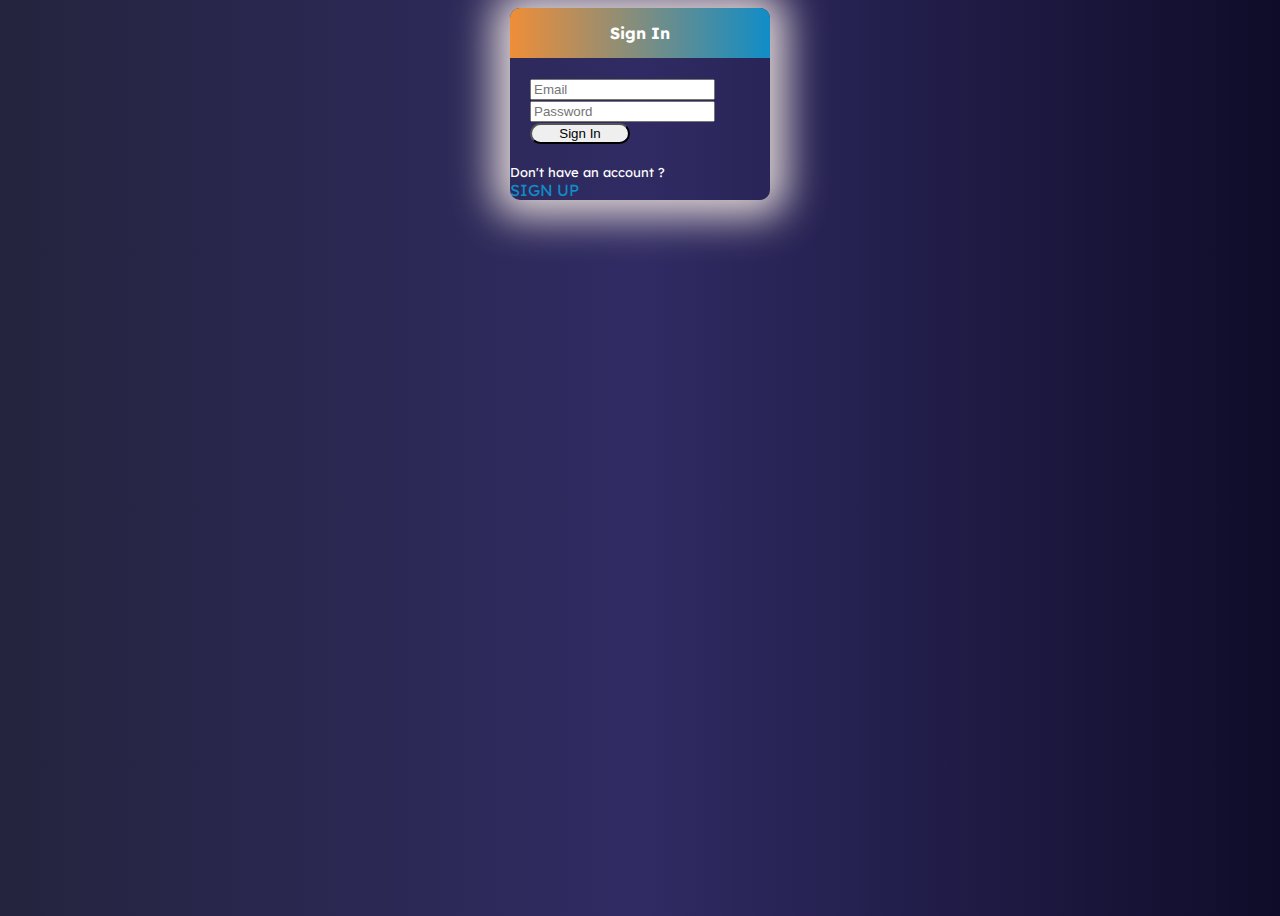
==== 2 Signup-Signin/index.html @ 3dc0e3b2 "signin/signup screens" ====
<!DOCTYPE html>

<html lang="en">
  <head>
    <meta charset="utf-8" />
    <meta name="viewport" content="width=device-width, initial-scale=1.0" />

    <title>Second</title>

    <link rel="stylesheet" href="style.css" />
    <!-- CSS only -->
    <link rel="preconnect" href="https://fonts.gstatic.com" />
    <link
      href="https://fonts.googleapis.com/css2?family=Lexend:wght@500&display=swap"
      rel="stylesheet"
    />
    <link
      href="https://cdn.jsdelivr.net/npm/bootstrap@5.0.0-beta3/dist/css/bootstrap.min.css"
      rel="stylesheet"
      integrity="sha384-eOJMYsd53ii+scO/bJGFsiCZc+5NDVN2yr8+0RDqr0Ql0h+rP48ckxlpbzKgwra6"
      crossorigin="anonymous"
    />
  </head>

  <body>
    <script src="script.js"></script>

    <div class="d-flex flex-column main">
      <div class="login-signup d-flex flex-column justify-content-center">
        <div class="dummy"></div>
        <div class="content">
          <div class="d-flex headbar">
            <h4 id="header-title">Sign In</h4>
          </div>
          <div class="main-div">
            <form name="myform">
              <div class="signin d-flex flex-column form-group has-danger">
                <input
                  class="form-control form-rounded"
                  placeholder="Email"
                  type="email"
                  name="email"
                  id="email"
                  oninput="validateEmail()"
                />
                <input
                  class="form-control form-rounded mt-2"
                  placeholder="Password"
                  type="password"
                  name="password"
                  id="password"
                  oninput="validatePassword()"
                />

                <div id="confirmPass" class="hide">
                  <div>
                    <input
                      type="password"
                      class="form-control form-rounded mt-2"
                      placeholder="confirm password"
                      name="cpassword"
                      id="cpassword"
                      oninput="validateCPassword()"
                    />

                    <div class="mt-3">
                      <label
                        id="tclabel"
                        oninput="validateTc()"
                        for="tc"
                        class="radio-inline font-small white-color form-control"
                      >
                        <input type="checkbox" name="agree" id="tc" value="4" />
                        <span id="tctext">I accept T&C</span>
                      </label>
                    </div>
                  </div>
                </div>

                <button
                  type="submit"
                  id="btn1"
                  name="submit"
                  class="btn btn-primary mt-3 myBtn makeround"
                >
                  Sign In
                </button>
              </div>

              <div id="signup-click">
                <div class="d-flex flex-column justify-content-center">
                  <div
                    class="d-flex justify-content-center font-small white-color"
                  >
                    Don't have an account ?
                  </div>
                  <div class="d-flex justify-content-center">
                    <span class="signup" onclick="signup()"> SIGN UP </span>
                  </div>
                </div>
              </div>

              <div id="signin-click" class="hide">
                <div class="d-flex flex-column justify-content-center">
                  <div
                    class="d-flex justify-content-center font-small white-color"
                  >
                    Already have an account ?
                  </div>
                  <div class="d-flex justify-content-center">
                    <span class="signup" onclick="signin()"> SIGN IN </span>
                  </div>
                </div>
              </div>
            </form>
          </div>
        </div>
        <div class="dummy"></div>
      </div>
    </div>
  </body>
</html>
---- 2 Signup-Signin/style.css ----
.login-signup {
  margin: auto;
  width: 260px;
  height: 100vh;
}
body {
  color: white;
  font-family: "Lexend", sans-serif !important;
  height: 100vh;
  background: #0f0c29; /* fallback for old browsers */
  background: -webkit-linear-gradient(
    to right,
    #24243e,
    #302b63,
    #0f0c29
  ); /* Chrome 10-25, Safari 5.1-6 */
  background: linear-gradient(
    to right,
    #24243e,
    #302b63,
    #0f0c29
  ); /* W3C, IE 10+/ Edge, Firefox 16+, Chrome 26+, Opera 12+, Safari 7+ */
}
h4 {
  text-align: center;
}
#confirmPass {
  width: 100%;
}
.cpass {
  width: 250px;
}
.login {
}
.signup {
  color: #108dc7; /* fallback for old browsers */
  color: -webkit-linear-gradient(
    to right,
    #ef8e38,
    #108dc7
  ); /* Chrome 10-25, Safari 5.1-6 */
  color: linear-gradient(
    to right,
    #ef8e38,
    #108dc7
  ); /* W3C, IE 10+/ Edge, Firefox 16+, Chrome 26+, Opera 12+, Safari 7+ */
  cursor: pointer;
}
.headbar {
  height: 50px;
  background: #108dc7; /* fallback for old browsers */
  background: -webkit-linear-gradient(
    to right,
    #ef8e38,
    #108dc7
  ); /* Chrome 10-25, Safari 5.1-6 */
  background: linear-gradient(
    to right,
    #ef8e38,
    #108dc7
  ); /* W3C, IE 10+/ Edge, Firefox 16+, Chrome 26+, Opera 12+, Safari 7+ */

  color: white;
  display: flex;
  justify-content: center;
  align-items: center;
  border-radius: 10px 10px 0px 0px;
}
.content {
  border: 0px solid white;
  border-radius: 10px;
  box-shadow: 0px 0px 40px 17px #dfd4d4;
}
.dummy {
}
.signin {
  padding: 20px;
}
.makeround {
  border-radius: 40px !important;
}
.myBtn {
  width: 100px;
  margin: auto;
}
.font-small {
  font-size: small;
}
.hide {
  display: none !important;
}
.main-div {
  display: flex;
  flex-direction: column;
  /* margin: auto; */
  align-items: center;
  justify-content: center;
}
.white-color {
  color: white;
}
#tc {
  vertical-align: middle;
}
#tctext {
  font-size: 13px;
  vertical-align: middle;
}
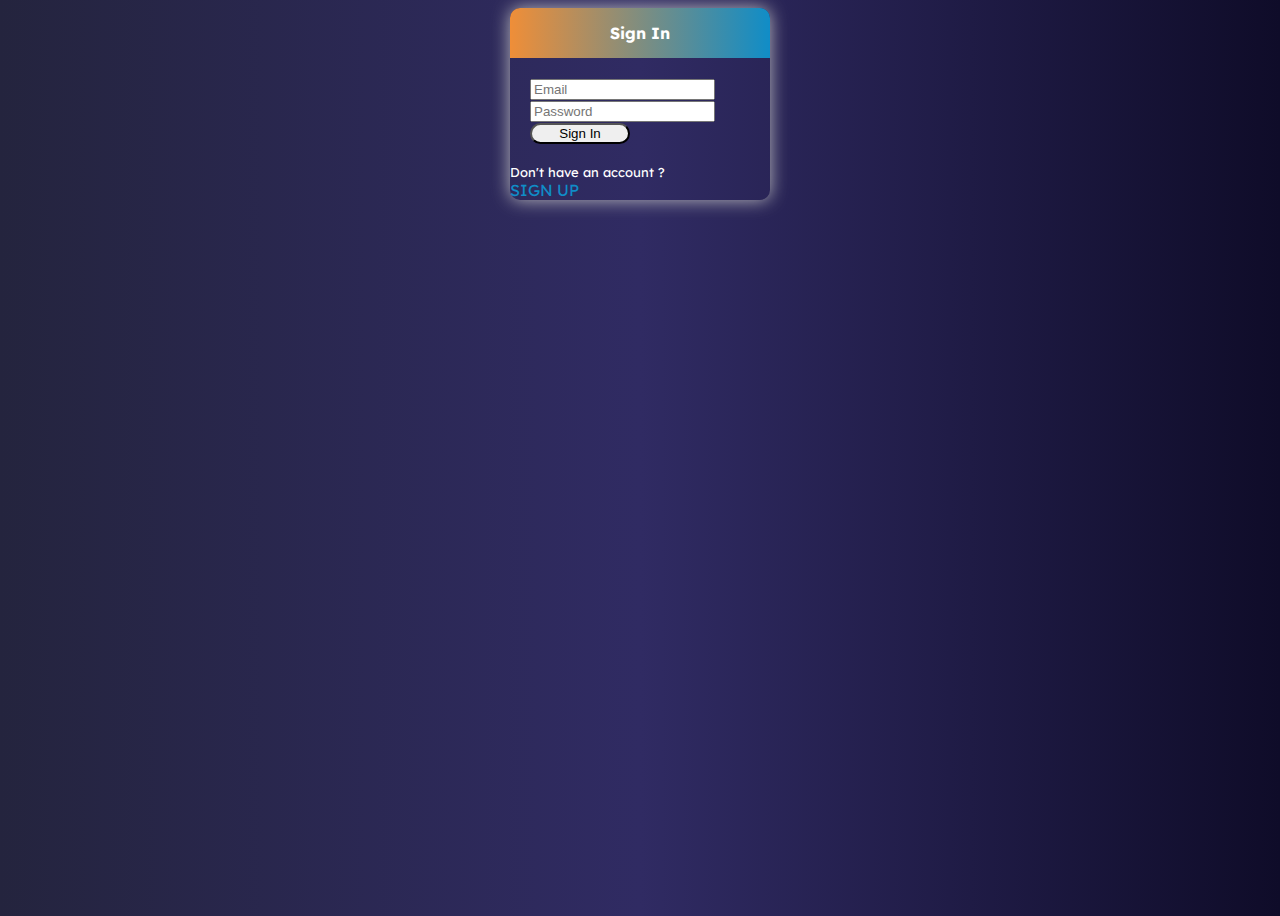
==== commit 82da1707: "Update index.html" ====
--- a/2 Signup-Signin/index.html
+++ b/2 Signup-Signin/index.html
@@ -5,7 +5,7 @@
     <meta charset="utf-8" />
     <meta name="viewport" content="width=device-width, initial-scale=1.0" />
 
-    <title>Second</title>
+    <title>SignIn / SignIn</title>
 
     <link rel="stylesheet" href="style.css" />
     <!-- CSS only -->
--- a/2 Signup-Signin/style.css
+++ b/2 Signup-Signin/style.css
@@ -69,7 +69,7 @@
 .content {
   border: 0px solid white;
   border-radius: 10px;
-  box-shadow: 0px 0px 40px 17px #dfd4d4;
+  box-shadow: 0px 0px 18px 0px #bababc;
 }
 .dummy {
 }
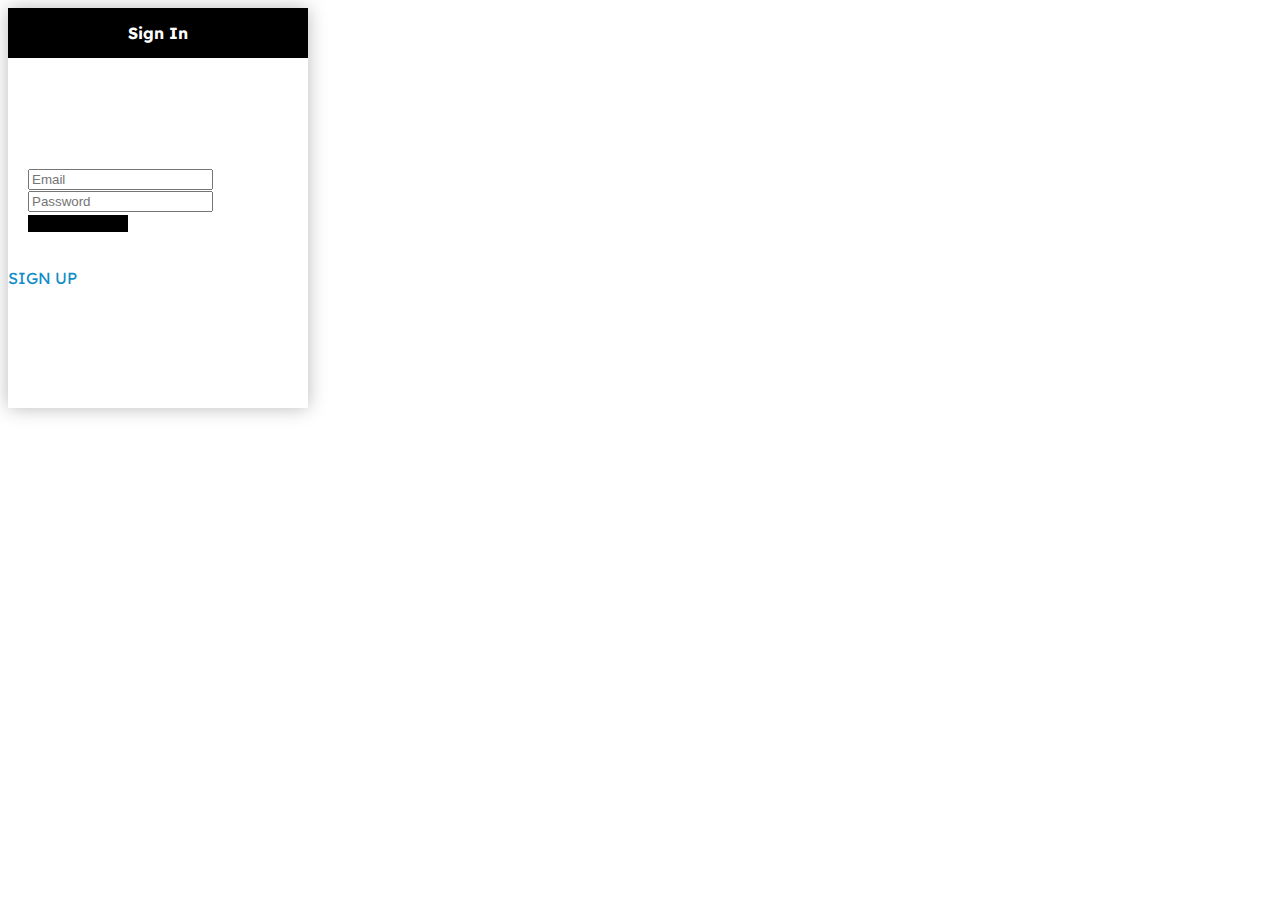
==== commit da2dadb3: "update form styling" ====
--- a/2 Signup-Signin/index.html
+++ b/2 Signup-Signin/index.html
@@ -27,95 +27,98 @@
 
     <div class="d-flex flex-column main">
       <div class="login-signup d-flex flex-column justify-content-center">
-        <div class="dummy"></div>
-        <div class="content">
-          <div class="d-flex headbar">
-            <h4 id="header-title">Sign In</h4>
-          </div>
-          <div class="main-div">
-            <form name="myform">
-              <div class="signin d-flex flex-column form-group has-danger">
-                <input
-                  class="form-control form-rounded"
-                  placeholder="Email"
-                  type="email"
-                  name="email"
-                  id="email"
-                  oninput="validateEmail()"
-                />
-                <input
-                  class="form-control form-rounded mt-2"
-                  placeholder="Password"
-                  type="password"
-                  name="password"
-                  id="password"
-                  oninput="validatePassword()"
-                />
-
-                <div id="confirmPass" class="hide">
-                  <div>
-                    <input
-                      type="password"
-                      class="form-control form-rounded mt-2"
-                      placeholder="confirm password"
-                      name="cpassword"
-                      id="cpassword"
-                      oninput="validateCPassword()"
-                    />
-
-                    <div class="mt-3">
-                      <label
-                        id="tclabel"
-                        oninput="validateTc()"
-                        for="tc"
-                        class="radio-inline font-small white-color form-control"
-                      >
-                        <input type="checkbox" name="agree" id="tc" value="4" />
-                        <span id="tctext">I accept T&C</span>
-                      </label>
+        
+        <div class="content-wrapper">
+          <div class="content">
+            <div class="d-flex headbar">
+              <h4 id="header-title">Sign In</h4>
+            </div>
+            <div class="main-div">
+              <form name="myform">
+                <div class="signin d-flex flex-column form-group has-danger">
+                  <input
+                    class="form-control form-rounded"
+                    placeholder="Email"
+                    type="email"
+                    name="email"
+                    id="email"
+                    oninput="validateEmail()"
+                  />
+                  <input
+                    class="form-control form-rounded mt-2"
+                    placeholder="Password"
+                    type="password"
+                    name="password"
+                    id="password"
+                    oninput="validatePassword()"
+                  />
+  
+                  <div id="confirmPass" class="hide">
+                    <div>
+                      <input
+                        type="password"
+                        class="form-control form-rounded mt-2"
+                        placeholder="confirm password"
+                        name="cpassword"
+                        id="cpassword"
+                        oninput="validateCPassword()"
+                      />
+  
+                      <div class="mt-3">
+                        <label
+                          id="tclabel"
+                          oninput="validateTc()"
+                          for="tc"
+                          class="radio-inline font-small white-color form-control"
+                        >
+                          <input type="checkbox" name="agree" id="tc" value="4" />
+                          <span id="tctext">I accept T&C</span>
+                        </label>
+                      </div>
+                    </div>
+                  </div>
+  
+                  <button
+                    type="submit"
+                    id="btn1"
+                    name="submit"
+                    class="btn btn-primary mt-3 myBtn makeround"
+                  >
+                    Sign In
+                  </button>
+                </div>
+  
+                <div id="signup-click">
+                  <div class="d-flex flex-column justify-content-center">
+                    <div
+                      class="d-flex justify-content-center font-small white-color"
+                    >
+                      Don't have an account ?
+                    </div>
+                    <div class="d-flex justify-content-center">
+                      <span class="signup" onclick="signup()"> SIGN UP </span>
                     </div>
                   </div>
                 </div>
-
-                <button
-                  type="submit"
-                  id="btn1"
-                  name="submit"
-                  class="btn btn-primary mt-3 myBtn makeround"
-                >
-                  Sign In
-                </button>
-              </div>
-
-              <div id="signup-click">
-                <div class="d-flex flex-column justify-content-center">
-                  <div
-                    class="d-flex justify-content-center font-small white-color"
-                  >
-                    Don't have an account ?
-                  </div>
-                  <div class="d-flex justify-content-center">
-                    <span class="signup" onclick="signup()"> SIGN UP </span>
+  
+                <div id="signin-click" class="hide">
+                  <div class="d-flex flex-column justify-content-center">
+                    <div
+                      class="d-flex justify-content-center font-small white-color"
+                    >
+                      Already have an account ?
+                    </div>
+                    <div class="d-flex justify-content-center">
+                      <span class="signup" onclick="signin()"> SIGN IN </span>
+                    </div>
                   </div>
                 </div>
-              </div>
-
-              <div id="signin-click" class="hide">
-                <div class="d-flex flex-column justify-content-center">
-                  <div
-                    class="d-flex justify-content-center font-small white-color"
-                  >
-                    Already have an account ?
-                  </div>
-                  <div class="d-flex justify-content-center">
-                    <span class="signup" onclick="signin()"> SIGN IN </span>
-                  </div>
-                </div>
-              </div>
-            </form>
+              </form>
+            </div>
           </div>
         </div>
-        <div class="dummy"></div>
+        
+       
       </div>
     </div>
   </body>
--- a/2 Signup-Signin/style.css
+++ b/2 Signup-Signin/style.css
@@ -1,25 +1,18 @@
+button{
+  background: black !important;
+  border: none !important;
+  border-radius:0px !important; 
+}
+
 .login-signup {
   margin: auto;
-  width: 260px;
   height: 100vh;
 }
 body {
   color: white;
   font-family: "Lexend", sans-serif !important;
   height: 100vh;
-  background: #0f0c29; /* fallback for old browsers */
-  background: -webkit-linear-gradient(
-    to right,
-    #24243e,
-    #302b63,
-    #0f0c29
-  ); /* Chrome 10-25, Safari 5.1-6 */
-  background: linear-gradient(
-    to right,
-    #24243e,
-    #302b63,
-    #0f0c29
-  ); /* W3C, IE 10+/ Edge, Firefox 16+, Chrome 26+, Opera 12+, Safari 7+ */
+  
 }
 h4 {
   text-align: center;
@@ -48,28 +41,18 @@
 }
 .headbar {
   height: 50px;
-  background: #108dc7; /* fallback for old browsers */
-  background: -webkit-linear-gradient(
-    to right,
-    #ef8e38,
-    #108dc7
-  ); /* Chrome 10-25, Safari 5.1-6 */
-  background: linear-gradient(
-    to right,
-    #ef8e38,
-    #108dc7
-  ); /* W3C, IE 10+/ Edge, Firefox 16+, Chrome 26+, Opera 12+, Safari 7+ */
+  background: black;
 
   color: white;
   display: flex;
   justify-content: center;
   align-items: center;
-  border-radius: 10px 10px 0px 0px;
 }
 .content {
   border: 0px solid white;
-  border-radius: 10px;
   box-shadow: 0px 0px 18px 0px #bababc;
+  height: 400px;
+  width: 300px;
 }
 .dummy {
 }
@@ -77,7 +60,6 @@
   padding: 20px;
 }
 .makeround {
-  border-radius: 40px !important;
 }
 .myBtn {
   width: 100px;
@@ -92,7 +74,7 @@
 .main-div {
   display: flex;
   flex-direction: column;
-  /* margin: auto; */
+  height:80%;
   align-items: center;
   justify-content: center;
 }
